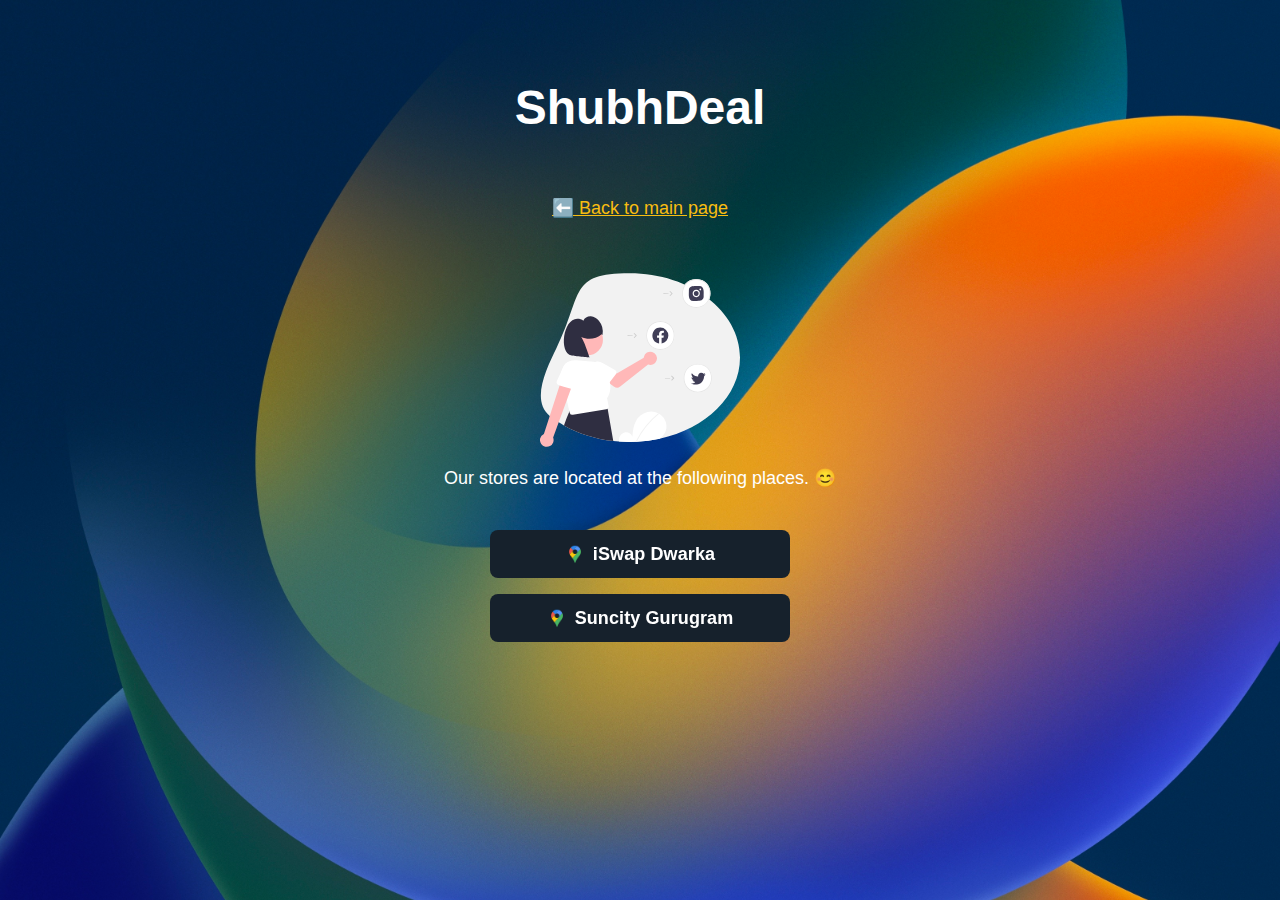
==== find.html @ 2e5667b4 "Major Updates" ====
<!doctype html>
<html class="no-js" lang="en">

<head>
  <meta charset="utf-8">
  <title>ShubhDeal | Find us</title>
  <meta name="description" content="Shubhdeal Locations across India">
  <meta name="author" content="Yudhvir Singh Godara">
  <meta name="viewport" content="width=device-width, initial-scale=1">
  
  <meta property="og:title" content="ShubhDeal | Social" />
  <meta property="og:type" content="website" />
  <meta property="og:image" content="https://link.shubhdeal.com/img/og.image/og.social.192.png" />
  <meta property="og:image:width" content="192">
  <meta property="og:image:height" content="192">

  <link rel="manifest" href="site.webmanifest">
  <link rel="apple-touch-icon" href="https://link.shubhdeal.com/img/apple-touch.png">

  <link rel="stylesheet" href="css/normalize.css">

  <link rel="stylesheet" href="css/main-dark.css">

  <!-- Brand Styles -->
  <link rel="stylesheet" href="css/brands.css">

  <!-- 3rd Party CSS -->
  <link rel="stylesheet" href="css/hover-min.css">
  <link rel="stylesheet" href="css/animate.css">


  <meta name="theme-color" content="#fafafa">
</head>

<body>

  

  <!-- Primary Page Layout
  –––––––––––––––––––––––––––––––––––––––––––––––––– -->
  <div class="container">
    <div class="row">
      <div class="column" style="margin-top: 10%">

        <!-- Your Image Here -->
        <!-- <img class="fadein" src="img/logo.png" width="331" height="83.6" alt="ca logo"> -->

        <!-- Title -->
        <h1>ShubhDeal</h1>

      <br>

      <p>
        <a href="index.html">⬅️ Back to main page</a>
      </p>

       <!-- Category hero image -->
       <img src="img/heroes/social.svg" width="200px"  height="200px">   
       <br>
        <!-- Short Bio -->
        <p>Our stores are located at the following places. 😊</p>

        <!-- Delhi -->
        <a class="button button-col1 button-entrance hvr-grow hvr-icon-wobble-vertical" href="https://goo.gl/maps/r6KgAMWQhLmXxCip8" target="_blank" rel="noopener">
          <img class="icon fadein hvr-icon" src="img/icons/gmaps.png" alt="location Logo">iSwap Dwarka</a>
        <br>

        <!-- GGN -->        
        <a class="button button-col1 button-entrance hvr-grow hvr-icon-wobble-vertical" href="https://goo.gl/maps/tRGYB3mVfrbsMSeU7" target="_blank" rel="noopener">
          <img class="icon fadein hvr-icon" src="img/icons/gmaps.png" alt="location Logo">Suncity Gurugram</a>
        <br>

        <!-- More -->        
        <!-- <a class="button button-col1 button-entrance hvr-grow hvr-icon-wobble-vertical" href="https://goo.gl/maps/tRGYB3mVfrbsMSeU7" target="_blank" rel="noopener">
          <img class="icon fadein hvr-icon" src="img/icons/gmaps.png" alt="location Logo">Suggest us</a>
        <br>         -->

        <!--Footer-->

      </div>
    </div>
  </div>

  <!-- End Document
  –––––––––––––––––––––––––––––––––––––––––––––––––– -->

  <script src="js/vendor/modernizr-3.11.2.min.js"></script>
  <script src="js/vendor/push.min.js"></script>
  <script src="js/vendor/serviceWorker.min.js"></script>
  <script src="js/plugins.js"></script>
  <script src="js/main.js"></script>

  <!-- Google Analytics: change UA-XXXXX-Y to be your site's ID. -->
  <!-- <script>
    window.ga = function () { ga.q.push(arguments) }; ga.q = []; ga.l = +new Date;
    ga('create', 'UA-XXXXX-Y', 'auto'); ga('set', 'anonymizeIp', true); ga('set','transport','beacon'); ga('send', 'pageview')
  </script>
  <script src="https://www.google-analytics.com/analytics.js" async></script> -->

  <script>
    // Check that service workers are supported
    if ('serviceWorker' in navigator) {
      // Use the window load event to keep the page load performant
      window.addEventListener('load', () => {
        navigator.serviceWorker.register('/service-worker.js');
      });
    }

    // Push Notification
    Push.create("Follow us on our Socials",{
            body: "We may occasionally do a follow back",
            icon: '/icon.png',
            timeout: 20000,
            onClick: function () {
                window.focus();
                this.close();
            }
        });
    </script>

</body>

</html>
---- css/main-dark.css ----
/*
* cyberlink V1
* https://cyberlink.com
* Free to use under the MIT license.
* http://www.opensource.org/licenses/mit-license.php
* 12/21/2019
*
* Built using:
*
* Skeleton V2.0.4
* Copyright 2014, Dave Gamache
* www.getskeleton.com
* Free to use under the MIT license.
* http://www.opensource.org/licenses/mit-license.php
* 12/29/2014
*/

/* Table of contents
––––––––––––––––––––––––––––––––––––––––––––––––––
- Grid
- Base Styles
- Typography
- Links
- Code
- Spacing
- Utilities
*
* You'll find the button css in css/brands.css.
*
*/

/* Grid
–––––––––––––––––––––––––––––––––––––––––––––––––– */
.container {
    position: relative;
    width: 100%;
    max-width: 600px;
    text-align: center;
    margin: 0 auto;
    padding: 0 20px;
    box-sizing: border-box;
  }
  .container-left {
    position: relative;
    width: 100%;
    max-width: 600px;
    text-align: left;
    margin: 0 auto;
    padding: 0 20px;
    box-sizing: border-box;
  }
  .column {
    position: center;
    width: 100%;
    float: center;
    box-sizing: border-box;
  }
  
  /* For devices larger than 400px */
  @media (min-width: 400px) {
    .container {
      width: 85%;
      padding: 0;
    }
  }
  
  /* For devices larger than 550px */
  @media (min-width: 550px) {
    .container {
      width: 80%;
    }
    .column,
    .columns {
      margin-left: 0;
    }
    .column:first-child,
    .columns:first-child {
      margin-left: 0;
    }
  }
  
  /* Base Styles
  –––––––––––––––––––––––––––––––––––––––––––––––––– */
  /* NOTE
  html is set to 62.5% so that all the REM measurements throughout Skeleton
  are based on 10px sizing. So basically 1.5rem = 15px :) */
  
  html {
    font-size: 100%; }
  body {
    background-image: url("/img/BG/iOS-16/Dark.jpg");
    background-repeat: no-repeat;
    background-size: cover;
    background-color: #212d3a;
    font-size: 18px;
    line-height: 24px;
    font-weight: 400;
    font-family: "Open Sans", "HelveticaNeue", "Helvetica Neue", Helvetica, Arial, sans-serif;
    color: #FFFFFF; }  
  
  /* Typography
  –––––––––––––––––––––––––––––––––––––––––––––––––– */
  h1 {
    margin-top: 0;
    margin-bottom: 16px;
    font-weight: 800;
  }
  h1 {
    font-size: 24px;
    line-height: 64px;
    letter-spacing: 0;
  }
  
  /* Larger than phablet */
  @media (min-width: 550px) {
    h1 {
      font-size: 48px;
      line-height: 96px;
    }
  }
  
  p {
    margin-top: 0;
  }
  
  /* Links
  –––––––––––––––––––––––––––––––––––––––––––––––––– */
  a {
    color: #f8bd11;
  }
  a:hover {
    color: #ffffff;
  }
  
  /* Code
  –––––––––––––––––––––––––––––––––––––––––––––––––– */
  code {
    padding: 0.2rem 0.5rem;
    margin: 0 0.2rem;
    font-size: 90%;
    white-space: nowrap;
    background: #f1f1f1;
    border: 1px solid #e1e1e1;
    border-radius: 4px;
  }
  pre > code {
    display: block;
    padding: 1rem 1.5rem;
    white-space: pre;
  }
  
  /* Spacing
  –––––––––––––––––––––––––––––––––––––––––––––––––– */
  button,
  .button {
    margin-bottom: 1rem;
  }
  input,
  textarea,
  select,
  fieldset {
    margin-bottom: 1.5rem;
  }
  pre,
  blockquote,
  dl,
  figure,
  p,
  ol {
    margin-bottom: 2.5rem;
  }
  
  /* Utilities
  –––––––––––––––––––––––––––––––––––––––––––––––––– */
  .u-full-width {
    width: 100%;
    box-sizing: border-box;
  }
  .u-max-full-width {
    max-width: 100%;
    box-sizing: border-box;
  }
  .u-pull-right {
    float: right;
  }
  .u-pull-left {
    float: left;
  }
  
  /* Misc
  –––––––––––––––––––––––––––––––––––––––––––––––––– */
  hr {
    margin-top: 3rem;
    margin-bottom: 3.5rem;
    border-width: 0;
    border-top: 1px solid #e1e1e1;
  }
  /* Radius values:
  
  10%-40%: Squircles
  50% (default): True circle
  */
  .avatar {
    width: 128px;
    height: 128px;
    object-fit: cover;
    background-position: center;
    border-radius: 50%;
  }
---- css/brands.css ----
/*
* cyberlink.io
* Skeleton V2.0.4
* Copyright 2014, Dave Gamache
* www.getskeleton.com
* Free to use under the MIT license.
* http://www.opensource.org/licenses/mit-license.php
* 12/29/2014
*/

/*
* Built using on:
* Skeleton V2.0.4
* Copyright 2014, Dave Gamache
* www.getskeleton.com
* Free to use under the MIT license.
* http://www.opensource.org/licenses/mit-license.php
* 12/29/2014
*/

/* Table of contents
––––––––––––––––––––––––––––––––––––––––––––––––––

- Buttons
- Brand Styles

*/

/* Buttons
–––––––––––––––––––––––––––––––––––––––––––––––––– */

.button,
button {
  display: inline-block;
  text-decoration: none;
  height: 48px;
  text-align: center;
  vertical-align: middle;
  font-size: 18px;
  width: 300px;
  font-weight: 700;
  line-height: 48px;
  letter-spacing: 0.1px;
  white-space: wrap;
  border-radius: 8px;
  cursor: pointer;
}
button:hover,
.button:focus {
  color: #333;
  border-color: #888;
  outline: 0;
}
.button.button-primary {
  color: #fff;
  filter: brightness(90%);
}
.button.button-primary:hover,
.button.button-primary:focus {
  color: #fff;
  filter: brightness(90%);
}

/* Brand Icons
–––––––––––––––––––––––––––––––––––––––––––––––––– */

.icon {
  padding: 0px 8px 3.5px 0px;
  vertical-align: middle;
  width: 20px;
  height: 20px;
}

/* Brand Styles
–––––––––––––––––––––––––––––––––––––––––––––––––– */

/* Default (this is great for your own brand color!) */
.button.button-default {
  color: #ffffff;
  background-color: #0085ff;
}
.button.button-default:hover,
.button.button-default:focus {
  filter: brightness(90%);
}

/* col1 */
.button.button-col1 {
  color: #ffffff;
  background-color: #16212c;
}
.button.button-col1:hover,
.button.button-col1:focus {
  filter: brightness(90%);
}

/* Amazon */
.button.button-amazon {
  color: #000000;
  background-color: #ffffff;
}
.button.button-amazon:hover,
.button.button-amazon:focus {
  filter: brightness(90%);
}

/* Apple App Store */
.button.button-appstore {
  color: #ffffff;
  background-color: #000000;
}
.button.button-appstore:hover,
.button.button-appstore:focus {
  filter: brightness(90%);
}

/* Apple Music */
.button.button-apple-music {
  color: #ffffff;
  background-color: #000000;
}
.button.button-apple-music:hover,
.button.button-apple-music:focus {
  filter: brightness(90%);
}

/* Apple Music Alt */
.button.button-apple-music-alt {
  color: #ffffff;
  background-image: linear-gradient(to bottom, #FB5C74, #FA233B);
}
.button.button-apple-music-alt:hover,
.button.button-apple-music-alt:focus {
  filter: brightness(90%);
}

/* Apple Podcasts */
.button.button-apple-podcasts {
  color: #ffffff;
  background-color: #000000;
}
.button.button-apple-podcasts:hover,
.button.button-apple-podcasts:focus {
  filter: brightness(90%);
}

/* Apple Podcasts Alt */
.button.button-apple-podcasts-alt {
  color: #ffffff;
  background-image: linear-gradient(to bottom, #F452FF, #832BC1);
}
.button.button-apple-podcasts-alt:hover,
.button.button-apple-podcasts-alt:focus {
  filter: brightness(90%);
}

/* Bandcamp */
.button.button-bandcamp {
  color: #ffffff;
  background-color: #1d9fc3;
}
.button.button-bandcamp:hover,
.button.button-bandcamp:focus {
  filter: brightness(90%);
}

/* Buy Me a Coffee */
.button.button-coffee {
  color: #100a26;
  background-color: #ffdd00;
}
.button.button-coffee:hover,
.button.button-coffee:focus {
  filter: brightness(90%);
}

/* Clubhouse */
.button.button-clubhouse {
  color: #1F1F1A;
  background-color: #F1EFE3;
}
.button.button-coffee:hover,
.button.button-coffee:focus {
  filter: brightness(90%);
}

/* Cash App */
.button.button-cashapp {
  color: #ffffff;
  background-image: linear-gradient(to bottom, #00d64b, #00c244);
}
.button.button-cashapp:hover,
.button.button-cashapp:focus {
  filter: brightness(90%);
}

/* dev.to */
.button.button-dev-to {
  color: #000000;
  background-color: #f5f5f5;
}
.button.button-dev-to:hover,
.button.button-dev-to:focus {
  filter: brightness(90%);
}

/* Discord */
.button.button-discord {
  color: #ffffff;
  background-color: #5865f2;
}
.button.button-discord:hover,
.button.button-discord:focus {
  filter: brightness(90%);
}

/* Etsy */
.button.button-etsy {
  color: #ffffff;
  background-color: #F45800;
}
.button.button-etsy:hover,
.button.button-etsy:focus {
  filter: brightness(90%);
}

/* Facebook */
.button.button-faceb {
  color: #ffffff;
  background-color: #1877f2;
}
.button.button-faceb:hover,
.button.button-faceb:focus {
  filter: brightness(90%);
}

/* Facebook Messenger */
.button.button-messenger {
  color: #ffffff;
  background-image: linear-gradient(
    25deg,
    #0099ff,
    #5f5dff,
    #a033ff,
    #c740cc,
    #ff5280,
    #ff7061
  );
}
.button.button-messenger:hover,
.button.button-messenger:focus {
  filter: brightness(90%);
}

/* Figma */
.button.button-figma {
  color: #ffffff;
  background-color: #000000;
}
.button.button-figma:hover,
.button.button-figma:focus {
  filter: brightness(90%);
}

/* Flickr */
.button.button-flickr {
  color: #ffffff;
  background-color: #000000;
}
.button.button-flickr:hover,
.button.button-flickr:focus {
  filter: brightness(90%);
}

/* GitHub */
.button.button-github {
  color: #ffffff;
  background-color: #000000;
}
.button.button-github:hover,
.button.button-github:focus {
  filter: brightness(90%);
}

/* Gitlab */
.button.button-gitlab {
  color: #ffffff;
  background-color: #6151b2;
}
.button.button-gitlab:hover,
.button.button-gitlab:focus {
  filter: brightness(90%);
}

/* Goodreads */
.button.button-goodreads {
  color: #333333;
  background-color: #f3f1e6;
}
.button.button-goodreads:hover,
.button.button-goodreads:focus {
  filter: brightness(90%);
}

/* Google Play Store */
.button.button-playstore {
  color: #FFFFFF;
  background-color: #000000;
}
.button.button-playstore:hover,
.button.button-playstore:focus {
  filter: brightness(90%);
}

/* Google Podcasts */
.button.button-google-podcasts {
  color: #000000;
  background-color: #FFFFFF;
}
.button.button-google-podcasts:hover,
.button.button-google-podcasts:focus {
  filter: brightness(90%);
}

/* Google Scholar */
.button.button-google-scholar {
  color: #000000;
  background-color: #f5f5f5;
}
.button.button-google-scholar:hover,
.button.button-google-scholar:focus {
  filter: brightness(90%);
}

/* Hashnode */
.button.button-hashnode {
  color: #000000;
  background-color: #ffffff;
}
.button.button-hashnode:hover,
.button.button-hashnode:focus {
  filter: brightness(90%);
}

/* Instagram */
.button.button-instagram {
  color: #ffffff;
  background-image: linear-gradient(-135deg, #1400c8, #b900b4, #f50000);
}
.button.button-instagram:hover,
.button.button-instagram:focus {
  filter: brightness(90%);
}

/* kickstarter */
.button.button-kickstarter {
  color: #ffffff;
  background-color: #05ce78;
}
.button.button-kickstarter:hover,
.button.button-kickstarter:focus {
  filter: brightness(90%);
}

/* Kit */
.button.button-kit {
  color: #ffffff;
  background-color: #000000;
}
.button.button-kit:hover,
.button.button-kit:focus {
  filter: brightness(90%);
}

/* Ko-fi */
.button.button-ko-fi {
  color: #ffffff;
  background-color: #13C3FF;
}
.button.button-ko-fi:hover,
.button.button-ko-fi:focus {
  filter: brightness(90%);
}

/* Letterboxd */
.button.button-letterboxd {
  color: #ffffff;
  background-color: #2c3440;
}
.button.button-letterboxd:hover,
.button.button-letterboxd:focus {
  filter: brightness(90%);
}

/* LinkedIn */
.button.button-linked {
  color: #ffffff;
  background-color: #2867b2;
}
.button.button-linked:hover,
.button.button-linked:focus {
  filter: brightness(90%);
}

/* Mastodon */
.button.button-mastodon {
  color: #ffffff;
  background-color: #17063B;
}
.button.button-mastodon:hover,
.button.button-mastodon:focus {
  filter: brightness(90%);
}

/* Medium */
.button.button-medium {
  color: #ffffff;
  background-color: #000000;
}
.button.button-medium:hover,
.button.button-medium:focus {
  filter: brightness(90%);
}

/* Notion */
.button.button-notion {
  color: #000000;
  border-style: solid;
  border-color: #000000;
  border-width: 2px;
  background-color: #ffffff;
}
.button.button-notion:hover,
.button.button-notion:focus {
  filter: brightness(90%);
}

/* OnlyFans */
.button.button-onlyfans {
  color: #ffffff;
  background-color: #00AEEF;
}
.button.button-onlyfans:hover,
.button.button-onlyfans:focus {
  filter: brightness(90%);
}

/* Patreon */
.button.button-patreon {
  color: #ffffff;
  background-color: #ff424d;
}
.button.button-patreon:hover,
.button.button-patreon:focus {
  filter: brightness(90%);
}

/* PayPal */
.button.button-paypal {
  color: #ffffff;
  background-color: #003087;
}
.button.button-paypal:hover,
.button.button-paypal:focus {
  filter: brightness(90%);
}

/* Pinterest */
.button.button-pinterest {
  color: #000000;
  background-color: #ffe2eb;
}
.button.button-pinterest:hover,
.button.button-pinterest:focus {
  filter: brightness(90%);
}

/* Post.news */
.button.button-post-news {
  color: #ffffff;
  background-color: #678BFF;
}
.button.button-post-news:hover,
.button.button-post-news:focus {
  filter: brightness(90%);
}

/* Producthunt */
.button.button-producthunt {
  color: #da552f;
  border-style: solid;
  border-color: #da552f;
  border-width: 2px;
  background-color: #ffffff;
}
.button.button-producthunt:hover,
.button.button-producthunt:focus {
  filter: brightness(90%);
}

/* Redbubble */
.button.button-redbubble {
  color: #e41321;
  border-style: solid;
  border-color: #e41321;
  border-width: 2px;
  background-color: #ffffff;
}
.button.button-redbubble:hover,
.button.button-redbubble:focus {
  filter: brightness(90%);
}

/* Reddit */
.button.button-reddit {
  color: #000000;
  background-color: #d7dfe2;
}
.button.button-reddit:hover,
.button.button-reddit:focus {
  filter: brightness(90%);
}

/* Signal */
.button.button-signal {
  color: #ffffff;
  background-color: #3a76f0;
}
.button.button-signal:hover,
.button.button-signal:focus {
  filter: brightness(90%);
}

/* Skoob */
.button.button-skoob {
  color: #ffffff;
  background-color: #3189c8;
}
.button.button-skoob:hover,
.button.button-skoob:focus {
  filter: brightness(90%);
}

/* Snapchat */
.button.button-snapchat {
  color: #000000;
  background-color: #fffc00;
}
.button.button-snapchat:hover,
.button.button-snapchat:focus {
  filter: brightness(90%);
}

/* SoundCloud */
.button.button-soundcloud {
  color: #ffffff;
  background-color: #ff5500;
}
.button.button-soundcloud:hover,
.button.button-soundcloud:focus {
  filter: brightness(90%);
}

/* Spotify */
.button.button-spotify {
  color: #191414;
  background-color: #1db954;
}
.button.button-spotify:hover,
.button.button-spotify:focus {
  filter: brightness(90%);
}

/* Spotify Alt */
.button.button-spotify-alt {
  color: #FFFFFF;
  background-color: #191414;
}
.button.button-spotify-alt:hover,
.button.button-spotify-alt:focus {
  filter: brightness(90%);
}

/* Steam */
.button.button-steam {
  color: #ffffff;
  background-color: #171a21;
}
.button.button-steam:hover,
.button.button-steam:focus {
  filter: brightness(90%);
}

/* Strava */
.button.button-strava {
  color: #ffffff;
  background-color: #fc5200;
}
.button.button-strava:hover,
.button.button-strava:focus {
  filter: brightness(90%);
}

/* Substack */
.button.button-substack {
  color: #ffffff;
  background-color: #FF6719;
}
.button.button-substack:hover,
.button.button-substack:focus {
  filter: brightness(90%);
}

/* Telegram */
.button.button-telegram {
  color: #ffffff;
  background-color: #3faee8;
}
.button.button-telegram:hover,
.button.button-telegram:focus {
  filter: brightness(90%);
}

/* Threema */
.button.button-threema {
  color: #000000;
  background-color: #3fe669;
}
.button.button-threema:hover,
.button.button-threema:focus {
  filter: brightness(90%);
}

/* TikTok */
.button.button-tiktok {
  color: #ffffff;
  background-color: #000000;
}
.button.button-tiktok:hover,
.button.button-tiktok:focus {
  filter: brightness(90%);
}

/* Trello */
.button.button-trello {
  color: #ffffff;
  background-color: #0065ff;
}
.button.button-trello:hover,
.button.button-trello:focus {
  filter: brightness(90%);
}

/* Tumblr */
.button.button-tumb {
  color: #ffffff;
  background-color: #131313;
}
.button.button-tumb:hover,
.button.button-tumb:focus {
  filter: brightness(90%);
}

/* Twitch */
.button.button-twitch {
  color: #ffffff;
  background-color: #9146ff;
}
.button.button-twitch:hover,
.button.button-twitch:focus {
  filter: brightness(90%);
}

/* Twitter */
.button.button-twit {
  color: #ffffff;
  background-color: #1da1f2;
}
.button.button-twit:hover,
.button.button-twit:focus {
  filter: brightness(90%);
}

/* Untappd */
.button.button-untappd {
  color: #ffffff;
  background-color: #ffc000;
}
.button.button-untappd:hover,
.button.button-untappd:focus {
  filter: brightness(90%);
}

/* Venmo */
.button.button-venmo {
  color: #ffffff;
  background-color: #008CFF;
}
.button.button-venmo:hover,
.button.button-venmo:focus {
  filter: brightness(90%);
}

/* Vimeo */
.button.button-vimeo {
  color: #ffffff;
  background-color: #1ab7ea;
}
.button.button-vimeo:hover,
.button.button-vimeo:focus {
  filter: brightness(90%);
}

/* VRChat */
.button.button-vrchat {
  color: #000000;
  background-color: #ffffff;
  border: 2px solid black;
}
.button.button-vrchat:hover,
.button.button-vrchat:focus {
  filter: brightness(90%);
}

/* WhatsApp */
.button.button-whatsapp {
  color: #ffffff;
  background-color: #455a64;
}
.button.button-whatsapp:hover,
.button.button-whatsapp:focus {
  filter: brightness(90%);
}

/* Wordpress */
.button.button-wordpress {
  color: #ffffff;
  background-color: #21759b;
}
.button.button-wordpress:hover,
.button.button-wordpress:focus {
  filter: brightness(90%);
}

/* Xing */
.button.button-xing {
  color: #ffffff;
  background-color: #026466;
}
.button.button-xing:hover,
.button.button-xing:focus {
  filter: brightness(90%);
}

/* YouTube */
.button.button-yt {
  color: #ffffff;
  background-color: #000000;
}
.button.button-yt:hover,
.button.button-yt:focus {
  filter: brightness(90%);
}

/* Unsplash */
.button.button-unsplash {
  color: #000000;
  background-color: #ffffff;
}
.button.button-unsplash:hover,
.button.button-unsplash:focus {
  filter: brightness(90%);
}
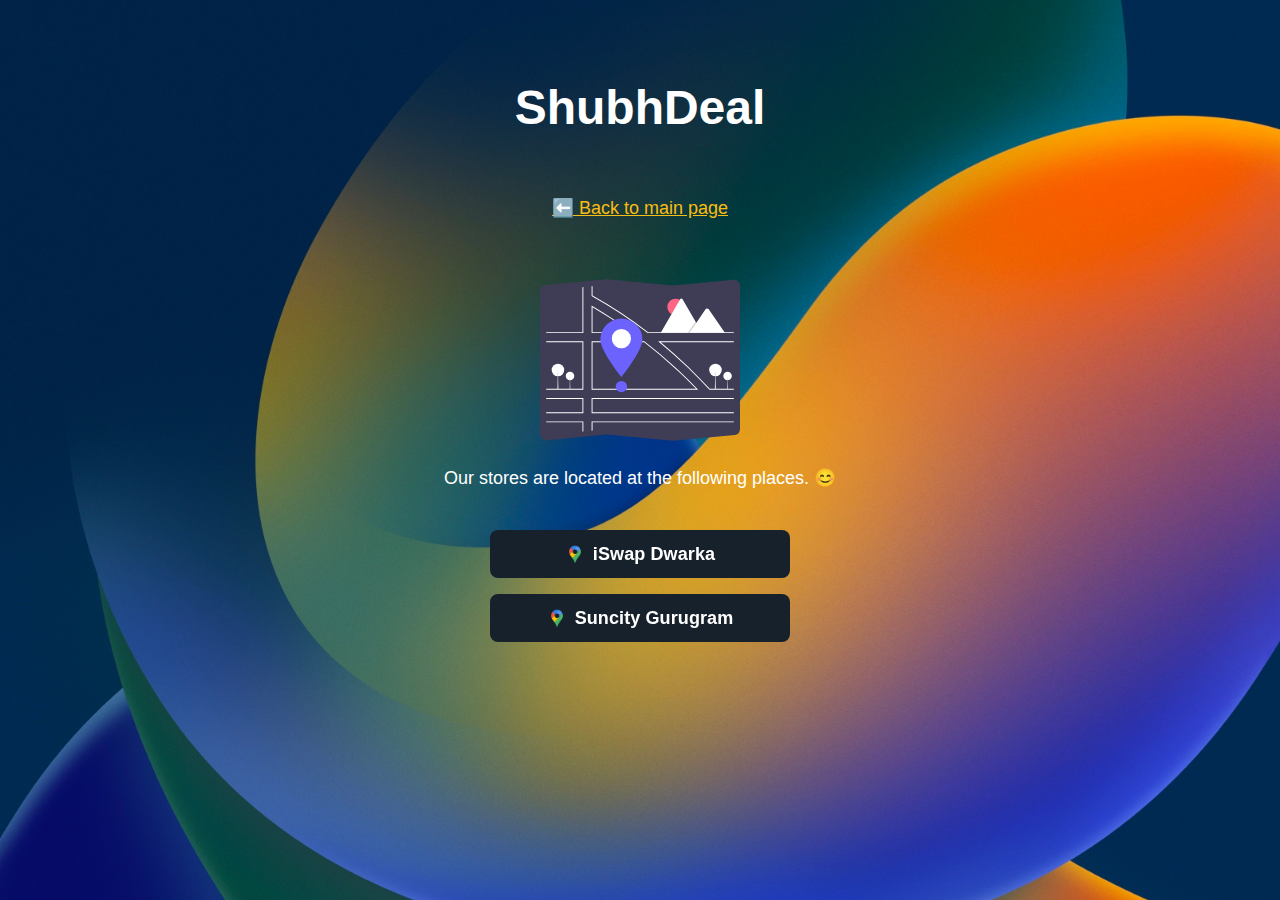
==== commit e24c9127: "Minor Updates" ====
--- a/find.html
+++ b/find.html
@@ -55,7 +55,7 @@
       </p>
 
        <!-- Category hero image -->
-       <img src="img/heroes/social.svg" width="200px"  height="200px">   
+       <img src="img/heroes/find.svg" width="200px"  height="200px">   
        <br>
         <!-- Short Bio -->
         <p>Our stores are located at the following places. 😊</p>
@@ -107,10 +107,10 @@
     }
 
     // Push Notification
-    Push.create("Follow us on our Socials",{
-            body: "We may occasionally do a follow back",
+    Push.create("We are Expanding",{
+            body: "Come Visit us",
             icon: '/icon.png',
-            timeout: 20000,
+            timeout: 200000,
             onClick: function () {
                 window.focus();
                 this.close();
--- a/css/main-dark.css
+++ b/css/main-dark.css
@@ -88,7 +88,7 @@
   html {
     font-size: 100%; }
   body {
-    background-image: url("/img/BG/iOS-16/Dark.jpg");
+    background-image: url("/img/BG/iOS-16/Dark.webp");
     background-repeat: no-repeat;
     background-size: cover;
     background-color: #212d3a;
